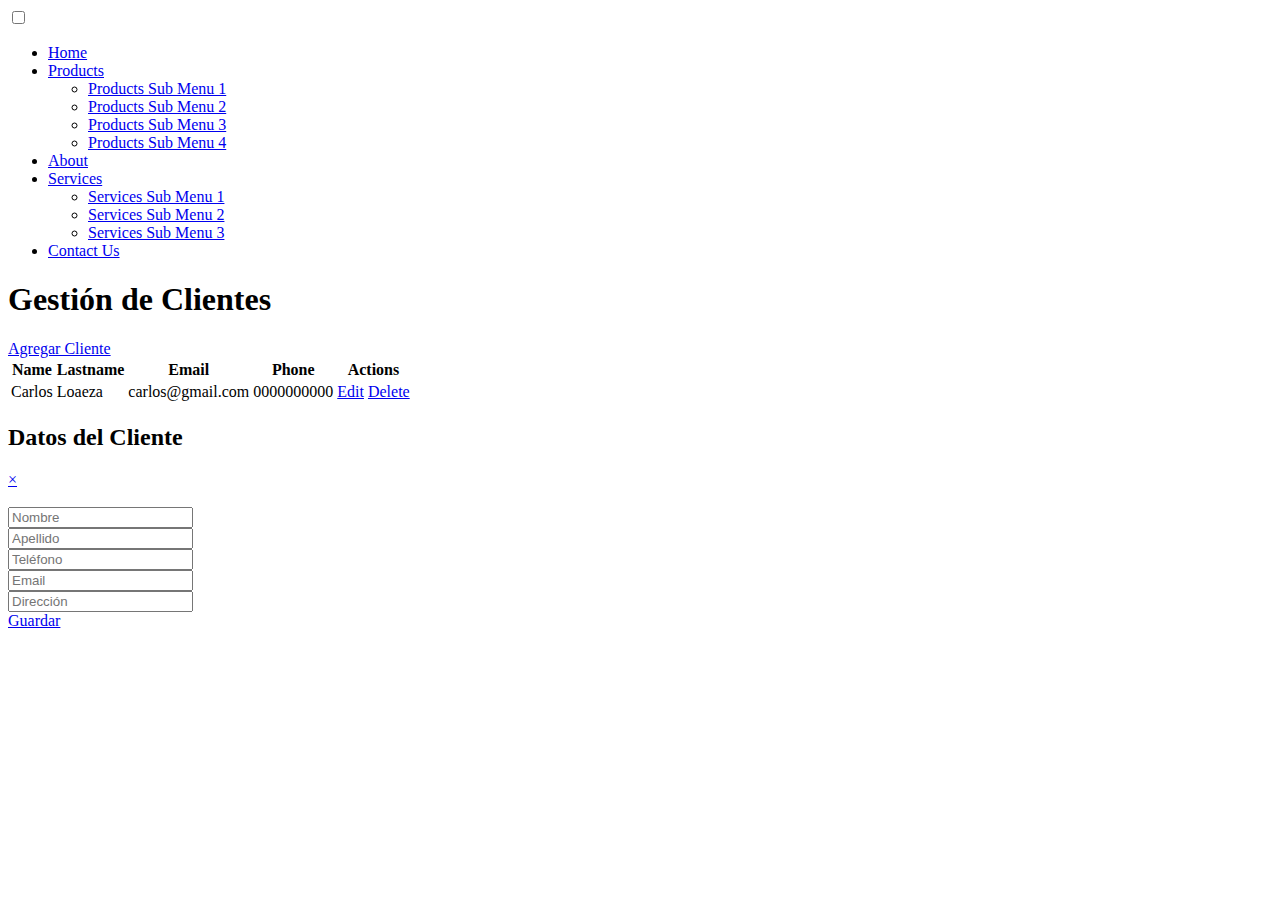
==== Management-System/frontend/index.html @ 387194be "Index" ====
<!DOCTYPE html>
<html lang="en">

<head>
    <meta charset="UTF-8" />
    <meta name="viewport" content="width=device-width, initial-scale=1.0" />
    <title>Document</title>
    <link rel="stylesheet" href="css/style.css" />
    <link rel="stylesheet" href="css/menu.css" />
    <script src="js/script.js"></script>
</head>

<body>
    <div>
        <nav id="menu">
            <input type="checkbox" id="responsive-menu" onclick="updatemenu()" /><label></label>
            <ul>
                <li><a href="http://">Home</a></li>
                <li>
                    <a class="dropdown-arrow" href="http://">Products</a>
                    <ul class="sub-menus">
                        <li><a href="http://">Products Sub Menu 1</a></li>
                        <li><a href="http://">Products Sub Menu 2</a></li>
                        <li><a href="http://">Products Sub Menu 3</a></li>
                        <li><a href="http://">Products Sub Menu 4</a></li>
                    </ul>
                </li>
                <li><a href="http://">About</a></li>
                <li>
                    <a class="dropdown-arrow" href="http://">Services</a>
                    <ul class="sub-menus">
                        <li><a href="http://">Services Sub Menu 1</a></li>
                        <li><a href="http://">Services Sub Menu 2</a></li>
                        <li><a href="http://">Services Sub Menu 3</a></li>
                    </ul>
                </li>
                <li><a href="http://">Contact Us</a></li>
            </ul>
        </nav>
    </div>

    <h1>Gestión de Clientes</h1>

    <a onclick="" href="#" class="myButton">Agregar Cliente</a>

    <div>
        <table id="customers">
            <thead>
                <tr>
                    <th>Name</th>
                    <th>Lastname</th>
                    <th>Email</th>
                    <th>Phone</th>
                    <th>Actions</th>
                </tr>
            </thead>
            <tbody>
                <tr>
                    <td>Carlos</td>
                    <td>Loaeza</td>
                    <td>carlos@gmail.com</td>
                    <td>0000000000</td>
                    <td>
                        <a href="#" class="myButton">Edit</a>
                        <a href="#" class="btnDelete">Delete</a>
                    </td>
                </tr>
            </tbody>
        </table>
    </div>

    <div>
        <div id="modal" class="modale" aria-hidden="true">
            <div class="modal-dialog">
                <div class="modal-header">
                    <h2>Datos del Cliente</h2>
                    <a onclick="cerrarModal()" href="#" class="btn-close closemodale" aria-hidden="true">&times;</a>
                </div>

                <div class="modal-body">
                    <input id="txtId" type="hidden" placeholder="ID" size="20" /><br />
                    <input id="txtFirstname" type="text" placeholder="Nombre" size="20" /><br />
                    <input id="txtLastname" type="text" placeholder="Apellido" size="20" /><br />
                    <input id="txtPhone" type="text" placeholder="Teléfono" size="20" /><br />
                    <input id="txtEmail" type="text" placeholder="Email" size="20" /><br />
                    <input id="txtAddress" type="text" placeholder="Dirección" size="20" /><br />
                </div>
                <div class="modal-footer">
                    <a onclick="save()" href="#" class="btn">Guardar</a>
                </div>
            </div>
        </div>
    </div>
</body>

</html>
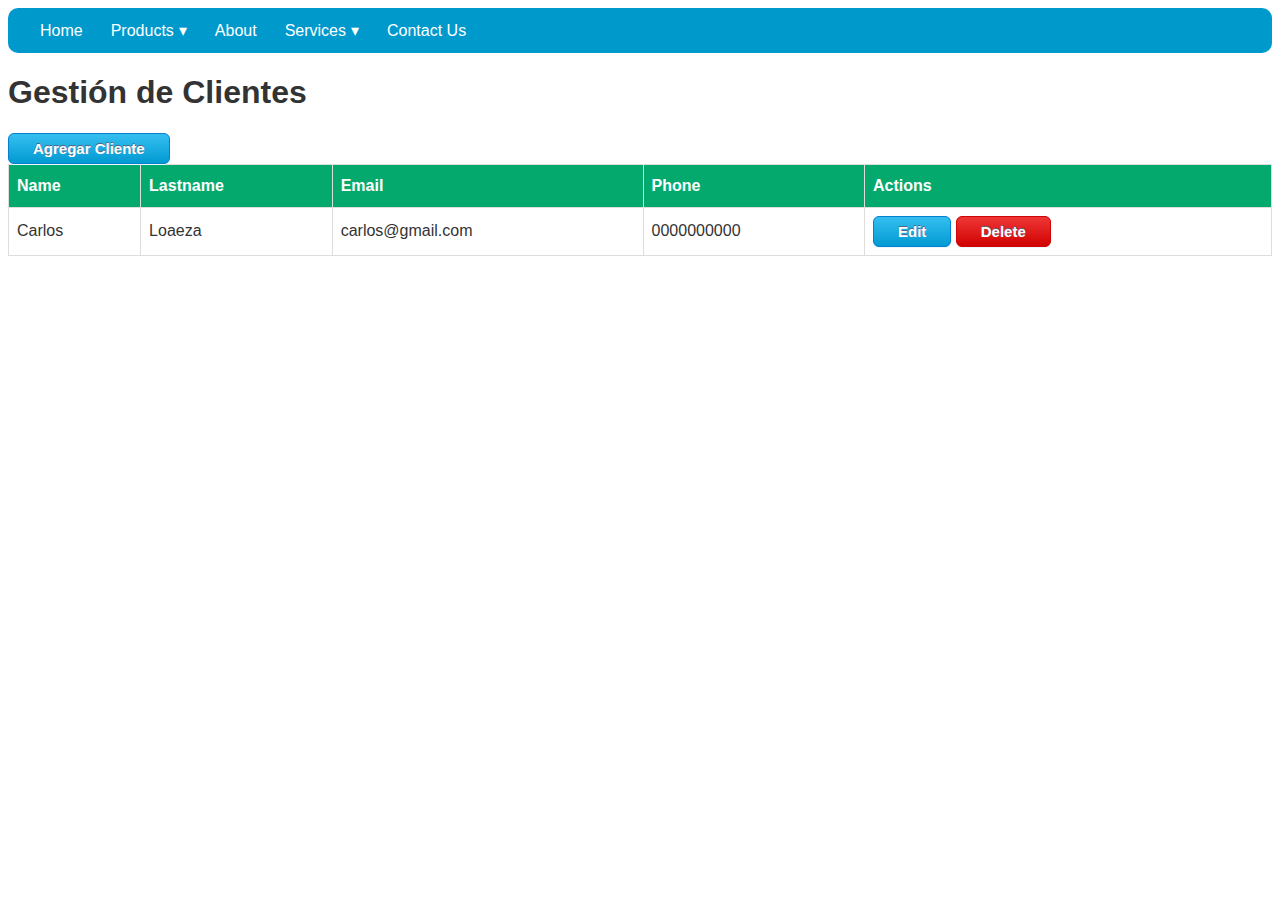
==== commit 23c00251: "update" ====
--- a/Management-System/frontend/index.html
+++ b/Management-System/frontend/index.html
@@ -41,7 +41,7 @@
 
     <h1>Gestión de Clientes</h1>
 
-    <a onclick="" href="#" class="myButton">Agregar Cliente</a>
+    <a onclick="agregar()" href="#" class="myButton">Agregar Cliente</a>
 
     <div>
         <table id="customers">
--- a/Management-System/frontend/css/style.css
+++ b/Management-System/frontend/css/style.css
@@ -0,0 +1,196 @@
+#customers {
+    font-family: Arial, Helvetica, sans-serif;
+    border-collapse: collapse;
+    width: 100%;
+}
+
+#customers td,
+#customers th {
+    border: 1px solid #ddd;
+    padding: 8px;
+}
+
+#customers tr:nth-child(even) {
+    background-color: #f2f2f2;
+}
+
+#customers tr:hover {
+    background-color: #ddd;
+}
+
+#customers th {
+    padding-top: 12px;
+    padding-bottom: 12px;
+    text-align: left;
+    background-color: #04AA6D;
+    color: white;
+}
+
+.myButton {
+    box-shadow: 0px 1px 0px 0px #f0f7fa;
+    background: linear-gradient(to bottom, #33bdef 5%, #019ad2 100%);
+    background-color: #33bdef;
+    border-radius: 6px;
+    border: 1px solid #057fd0;
+    display: inline-block;
+    cursor: pointer;
+    color: #ffffff;
+    font-family: Arial;
+    font-size: 15px;
+    font-weight: bold;
+    padding: 6px 24px;
+    text-decoration: none;
+    text-shadow: 0px -1px 0px #5b6178;
+}
+
+.myButton:hover {
+    background: linear-gradient(to bottom, #019ad2 5%, #33bdef 100%);
+    background-color: #019ad2;
+}
+
+.myButton:active {
+    position: relative;
+    top: 1px;
+}
+
+.btnDelete {
+    box-shadow: 0px 1px 0px 0px #f0f7fa;
+    background: linear-gradient(to bottom, #ed3434 5%, #d10202 100%);
+    background-color: #ed3434;
+    border-radius: 6px;
+    border: 1px solid #cf0606;
+    display: inline-block;
+    cursor: pointer;
+    color: #ffffff;
+    font-family: Arial;
+    font-size: 15px;
+    font-weight: bold;
+    padding: 6px 24px;
+    text-decoration: none;
+    text-shadow: 0px -1px 0px #5b6178;
+}
+
+.btnDelete:hover {
+    background: linear-gradient(to bottom, #d10202 5%, #ed3434 100%);
+    background-color: #d10202;
+}
+
+.btnDelete:active {
+    position: relative;
+    top: 1px;
+}
+
+body {
+    font-family: sans-serif;
+    color: #333;
+}
+
+.btn {
+    background: #428bca;
+    border: #357ebd solid 0px;
+    border-radius: 3px;
+    color: #fff;
+    display: inline-block;
+    font-size: 14px;
+    padding: 8px 15px;
+    text-decoration: none;
+    text-align: center;
+    min-width: 60px;
+    position: relative;
+    transition: color .1s ease;
+}
+
+.btn:hover {
+    background: #357ebd;
+}
+
+.btn.btn-big {
+    font-size: 18px;
+    padding: 15px 20px;
+    min-width: 100px;
+}
+
+.btn-close {
+    color: #aaaaaa;
+    font-size: 20px;
+    text-decoration: none;
+    padding: 10px;
+    position: absolute;
+    right: 7px;
+    top: 0;
+}
+
+.btn-close:hover {
+    color: #919191;
+}
+
+.modale:before {
+    content: "";
+    display: none;
+    background: rgba(0, 0, 0, 0.6);
+    position: fixed;
+    top: 0;
+    left: 0;
+    right: 0;
+    bottom: 0;
+    z-index: 10;
+}
+
+.opened:before {
+    display: block;
+}
+
+.opened .modal-dialog {
+    -webkit-transform: translate(0, 0);
+    -ms-transform: translate(0, 0);
+    transform: translate(0, 0);
+    top: 20%;
+}
+
+.modal-dialog {
+    background: #fefefe;
+    border: #333333 solid 0px;
+    border-radius: 5px;
+    margin-left: -200px;
+    text-align: center;
+    position: fixed;
+    left: 50%;
+    top: -100%;
+    z-index: 11;
+    width: 360px;
+    box-shadow: 0 5px 10px rgba(0, 0, 0, 0.3);
+    -webkit-transform: translate(0, -500%);
+    -ms-transform: translate(0, -500%);
+    transform: translate(0, -500%);
+    -webkit-transition: -webkit-transform 0.3s ease-out;
+    -moz-transition: -moz-transform 0.3s ease-out;
+    -o-transition: -o-transform 0.3s ease-out;
+    transition: transform 0.3s ease-out;
+}
+
+.modal-body {
+    padding: 20px;
+}
+
+.modal-body input {
+    width: 200px;
+    padding: 8px;
+    border: 1px solid #ddd;
+    color: #888;
+    outline: 0;
+    font-size: 14px;
+    font-weight: bold
+}
+
+.modal-header,
+.modal-footer {
+    padding: 10px 20px;
+}
+
+.modal-header {
+    border-bottom: #eeeeee solid 1px;
+}
+
+.modal-header h2 {
+    font-size: 20px;
+}--- a/Management-System/frontend/css/menu.css
+++ b/Management-System/frontend/css/menu.css
@@ -0,0 +1,152 @@
+#menu {
+    background: #0099CC;
+    color: #FFF;
+    height: 45px;
+    padding-left: 18px;
+    border-radius: 10px;
+}
+
+#menu ul,
+#menu li {
+    margin: 0 auto;
+    padding: 0;
+    list-style: none
+}
+
+#menu ul {
+    width: 100%;
+}
+
+#menu li {
+    float: left;
+    display: inline;
+    position: relative;
+}
+
+#menu a {
+    display: block;
+    line-height: 45px;
+    padding: 0 14px;
+    text-decoration: none;
+    color: #FFFFFF;
+    font-size: 16px;
+}
+
+#menu a.dropdown-arrow:after {
+    content: "\25BE";
+    margin-left: 5px;
+}
+
+#menu li a:hover {
+    color: #0099CC;
+    background: #F2F2F2;
+}
+
+#menu input {
+    display: none;
+    margin: 0;
+    padding: 0;
+    height: 45px;
+    width: 100%;
+    opacity: 0;
+    cursor: pointer
+}
+
+#menu label {
+    display: none;
+    line-height: 45px;
+    text-align: center;
+    position: absolute;
+    left: 35px
+}
+
+#menu label:before {
+    font-size: 1.6em;
+    content: "\2261";
+    margin-left: 20px;
+}
+
+#menu ul.sub-menus {
+    height: auto;
+    overflow: hidden;
+    width: 170px;
+    background: #444444;
+    position: absolute;
+    z-index: 99;
+    display: none;
+}
+
+#menu ul.sub-menus li {
+    display: block;
+    width: 100%;
+}
+
+#menu ul.sub-menus a {
+    color: #FFFFFF;
+    font-size: 16px;
+}
+
+#menu li:hover ul.sub-menus {
+    display: block
+}
+
+#menu ul.sub-menus a:hover {
+    background: #F2F2F2;
+    color: #444444;
+}
+
+@media screen and (max-width: 800px) {
+    #menu {
+        position: relative
+    }
+
+    #menu ul {
+        background: #111;
+        position: absolute;
+        top: 100%;
+        right: 0;
+        left: 0;
+        z-index: 3;
+        height: auto;
+        display: none
+    }
+
+    #menu ul.sub-menus {
+        width: 100%;
+        position: static;
+    }
+
+    #menu ul.sub-menus a {
+        padding-left: 30px;
+    }
+
+    #menu li {
+        display: block;
+        float: none;
+        width: auto;
+    }
+
+    #menu input,
+    #menu label {
+        position: absolute;
+        top: 0;
+        left: 0;
+        display: block
+    }
+
+    #menu input {
+        z-index: 4
+    }
+
+    #menu input:checked+label {
+        color: white
+    }
+
+    #menu input:checked+label:before {
+        content: "\00d7"
+    }
+
+    #menu input:checked~ul {
+        display: block
+    }
+}